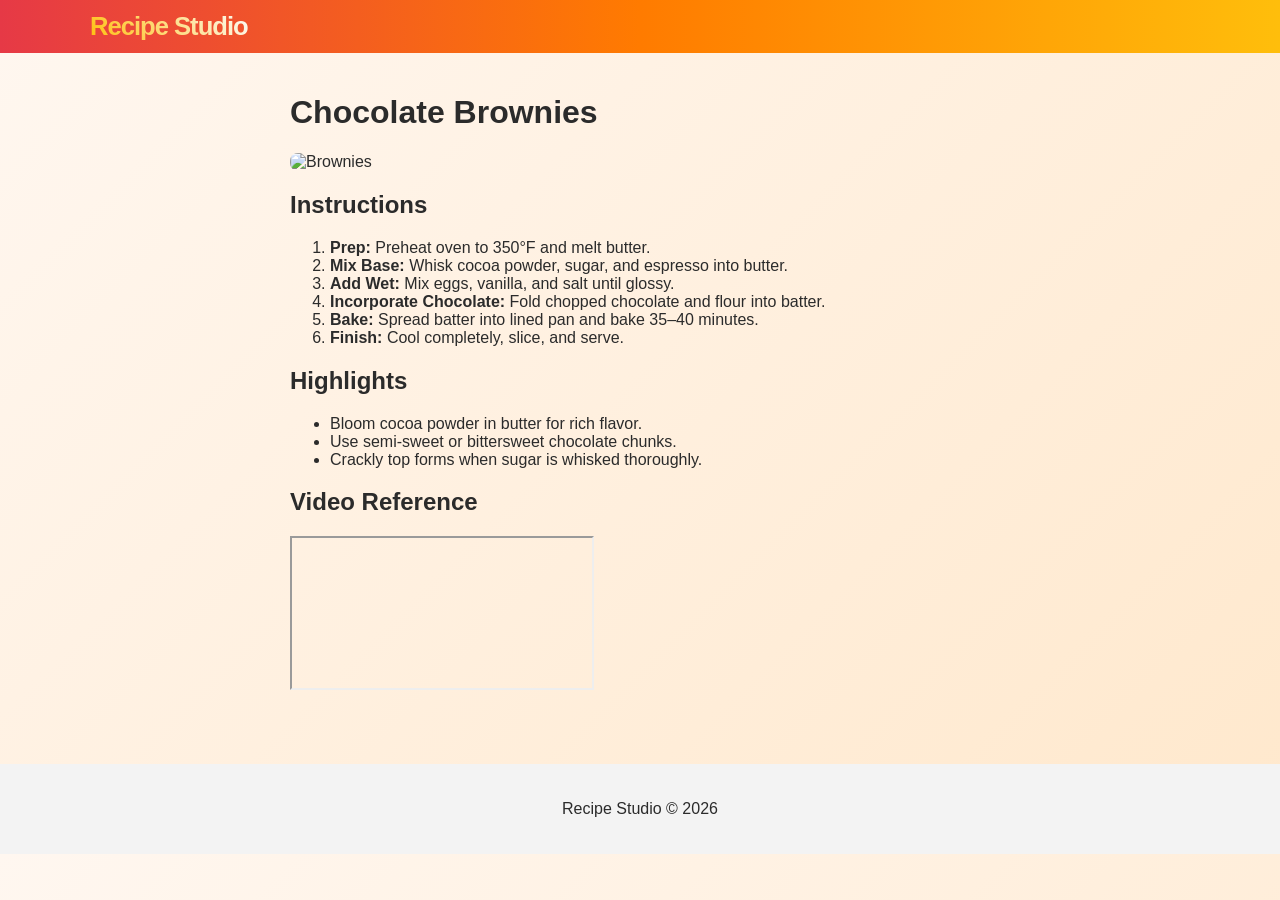
==== brownies.html @ 201cd31f "Add files via upload" ====
<!DOCTYPE html>
<html lang="en">

<head>
<meta charset="UTF-8">
<title>Chocolate Brownies</title>
<link rel="stylesheet" href="styles.css">
</head>

<body>

<header class="site-header">
<div class="container header-inner">
<a class="brand" href="index.html">Recipe Studio</a>
</div>
</header>

<main class="recipe-detail">

<h1>Chocolate Brownies</h1>

<img class="recipe-image" src="images/brownies.png" alt="Brownies">

<h2>Instructions</h2>

<ol>
<li><b>Prep:</b> Preheat oven to 350°F and melt butter.</li>
<li><b>Mix Base:</b> Whisk cocoa powder, sugar, and espresso into butter.</li>
<li><b>Add Wet:</b> Mix eggs, vanilla, and salt until glossy.</li>
<li><b>Incorporate Chocolate:</b> Fold chopped chocolate and flour into batter.</li>
<li><b>Bake:</b> Spread batter into lined pan and bake 35–40 minutes.</li>
<li><b>Finish:</b> Cool completely, slice, and serve.</li>
</ol>

<h2>Highlights</h2>

<ul>
<li>Bloom cocoa powder in butter for rich flavor.</li>
<li>Use semi-sweet or bittersweet chocolate chunks.</li>
<li>Crackly top forms when sugar is whisked thoroughly.</li>
</ul>

<h2>Video Reference</h2>

<iframe src="https://www.youtube.com/embed/X9hKRIQ3uxc" allowfullscreen></iframe>

</main>

<footer class="site-footer">
<p>Recipe Studio © 2026</p>
</footer>

</body>
</html>
---- styles.css ----
/* COLOR VARIABLES */

:root {

  --red: #e63946;
  --orange: #ff7b00;
  --yellow: #ffbe0b;
  --bg-color: #fff7f0;
  --card-bg: #ffffff;
  --text-main: #2b2b2b;
  --text-light: #666;
  --accent: var(--red);

}

/* BASE PAGE STYLE */

body {
  margin: 0;
  font-family: Arial, Helvetica, sans-serif;

  background: linear-gradient(
    135deg,
    #fff7f0,
    #ffe8cc
  );

  color: var(--text-main);
}

/* IMAGE FIX */

img {
  display: block;
  max-width: 100%;
}

/* LAYOUT CONTAINER */

.container {
  width: 90%;
  max-width: 1100px;
  margin: auto;
}

/* HEADER */

.site-header {
  background: linear-gradient(
    90deg,
    var(--red),
    var(--orange),
    var(--yellow)
  );

  padding: 12px 0;
}

.header-inner {
  display: flex;
  justify-content: space-between;
  align-items: center;
}

/* BRAND (IMPROVED LOGO) */

.brand {

  display: inline-block;

  font-size: 1.6rem;
  font-weight: 800;
  letter-spacing: -1px;
  text-decoration: none;
  background: linear-gradient(45deg, var(--yellow), #fcfcfc);
  -webkit-background-clip: text;
  -webkit-text-fill-color: transparent;
  transform-origin: center;
  animation: logoEntrance 1.2s cubic-bezier(0.34, 1.56, 0.64, 1) forwards;
}

/* NAVIGATION */

.main-nav ul {
  display: flex;
  gap: 20px;
  list-style: none;
  margin: 0;
  padding: 0;
}

.main-nav a {
  text-decoration: none;
  color: white;
  font-weight: bold;
  position: relative;
  transition: opacity 0.3s ease;
}

/* NAV UNDERLINE ANIMATION */

.main-nav a::after {
  content: "";
  position: absolute;
  left: 0;
  bottom: -3px;
  width: 0%;
  height: 2px;
  background: white;
  transition: width 0.3s ease;
}

.main-nav a:hover::after {
  width: 100%;
}

/* HERO SECTION */

.hero {
  text-align: center;
  padding: 60px 0;
}

.hero h1 {
  font-size: 2.4rem;
}

.lead {
  color: var(--text-light);
}

/* BUTTON */

.btn {
  display: inline-block;
  padding: 10px 18px;

  border-radius: 6px;
  text-decoration: none;

  background: var(--orange);
  color: white;

  cursor: pointer;

  transition: transform 0.2s ease;
}

.btn:hover {
  transform: scale(1.05);
}

/* CARD GRID */

.grid,
.feature-grid,
.compare-grid {

  display: grid;

  grid-template-columns:
  repeat(auto-fit, minmax(220px, 1fr));

  gap: 20px;
}

/* CARD */

.card,
.recipe-card {

  background: var(--card-bg);

  padding: 16px;

  border-radius: 10px;

  border-top: 4px solid var(--accent);

  transition:
  transform 0.25s ease,
  box-shadow 0.25s ease;
}

.card:hover,
.recipe-card:hover {

  transform: translateY(-5px);

  box-shadow: 0 8px 18px rgba(0,0,0,0.15);
}

.card h3,
.recipe-card h2 {
  margin-top: 0;
}

/* RECIPE IMAGE */

.recipe-card img,
.recipe-image {

  width: 100%;

  border-radius: 8px;

  margin-bottom: 10px;
}

/* RECIPE DETAIL */

.recipe-detail {

  max-width: 700px;

  margin: auto;

  padding: 20px;
}

.ingredients li,
.instructions li {
  margin-bottom: 8px;
}

/* FOOTER */

.site-footer {

  text-align: center;

  margin-top: 50px;

  padding: 20px;

  background: #f3f3f3;
}

/* LOGO ANIMATION */

@keyframes logoEntrance {

  0% {
    transform: scale(0.8) rotate(-10deg);
    opacity: 0;
    filter: blur(5px);
  }

  50% {
    transform: scale(1.1) rotate(5deg);
    opacity: 0.8;
    filter: blur(0);
  }

  100% {
    transform: scale(1) rotate(0deg);
    opacity: 1;
  }

}

/* LOADING OVERLAY (OPTIONAL) */

.loading-overlay {

  position: fixed;

  top: 0;
  left: 0;

  width: 100%;
  height: 100%;

  background: var(--bg-color);

  display: flex;
  justify-content: center;
  align-items: center;

  z-index: 9999;

  animation: fadeOutOverlay 0.5s ease 1.5s forwards;
}

@keyframes fadeOutOverlay {

  to {
    opacity: 0;
    visibility: hidden;
  }

}
/* MOBILE RESPONSIVE */
@media (max-width: 768px) {

  .header-inner {
    flex-direction: column;
    gap: 10px;
  }

  .hero h1 {
    font-size: 1.8rem;
  }

}
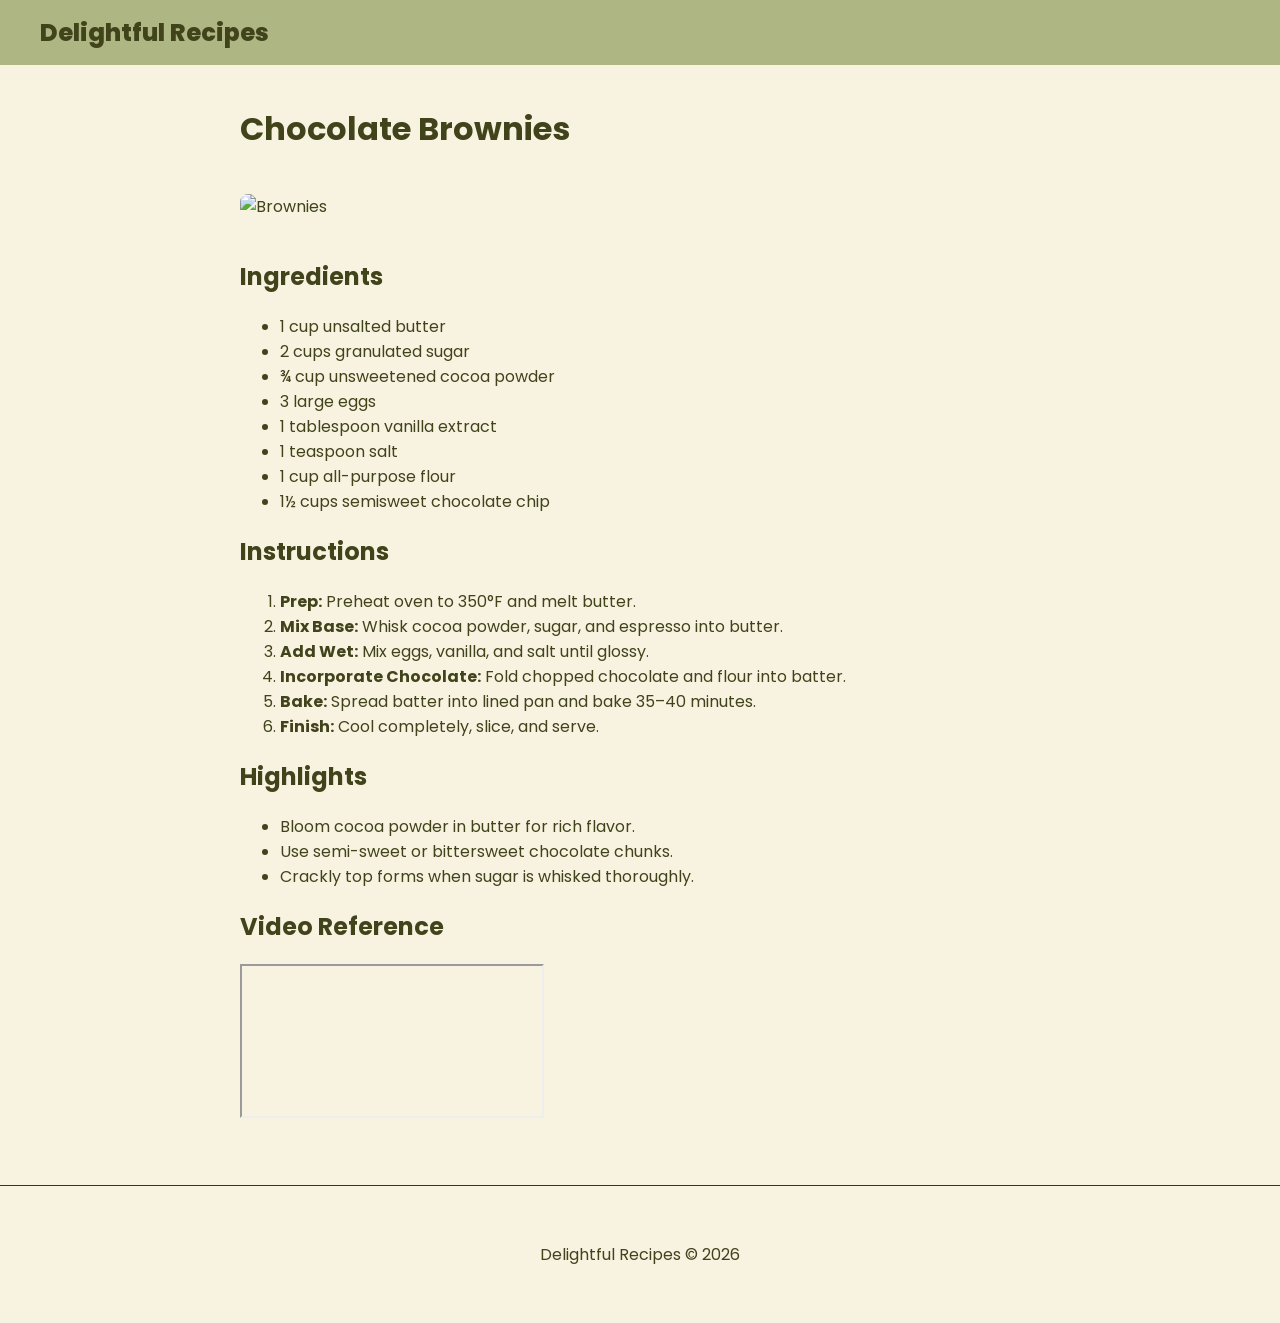
==== commit a98c373d: "Final HTML files that have been updated" ====
--- a/brownies.html
+++ b/brownies.html
@@ -5,13 +5,14 @@
 <meta charset="UTF-8">
 <title>Chocolate Brownies</title>
 <link rel="stylesheet" href="styles.css">
+<link href="https://fonts.googleapis.com/css2?family=Poppins:ital,wght@0,100;0,200;0,300;0,400;0,500;0,600;0,700;0,800;0,900;1,100;1,200;1,300;1,400;1,500;1,600;1,700;1,800;1,900&display=swap" rel="stylesheet">
 </head>
 
 <body>
 
 <header class="site-header">
 <div class="container header-inner">
-<a class="brand" href="index.html">Recipe Studio</a>
+<a class="brand" href="recipes.html">Delightful Recipes</a>
 </div>
 </header>
 
@@ -21,16 +22,31 @@
 
 <img class="recipe-image" src="images/brownies.png" alt="Brownies">
 
-<h2>Instructions</h2>
+<section class="recipe-ingredients" aria-labelledby="ingredients-heading">
+  <h2 id="ingredients-heading">Ingredients</h2>
+  <ul>
+    <li>1 cup unsalted butter</li>
+    <li>2 cups granulated sugar </li>
+    <li>¾ cup unsweetened cocoa powder </li>
+    <li>3 large eggs </li>
+    <li>1 tablespoon vanilla extract</li>
+    <li>1 teaspoon salt</li>
+    <li>1 cup all-purpose flour</li>
+    <li>1½ cups semisweet chocolate chip</li>
+  </ul>
+</section>
 
-<ol>
-<li><b>Prep:</b> Preheat oven to 350°F and melt butter.</li>
-<li><b>Mix Base:</b> Whisk cocoa powder, sugar, and espresso into butter.</li>
-<li><b>Add Wet:</b> Mix eggs, vanilla, and salt until glossy.</li>
-<li><b>Incorporate Chocolate:</b> Fold chopped chocolate and flour into batter.</li>
-<li><b>Bake:</b> Spread batter into lined pan and bake 35–40 minutes.</li>
-<li><b>Finish:</b> Cool completely, slice, and serve.</li>
-</ol>
+<section class="recipe-instructions" aria-labelledby="instructions-heading">
+<h2 id = "instructions-heading">Instructions</h2>
+    <ol>
+        <li><b>Prep:</b> Preheat oven to 350°F and melt butter.</li>
+        <li><b>Mix Base:</b> Whisk cocoa powder, sugar, and espresso into butter.</li>
+        <li><b>Add Wet:</b> Mix eggs, vanilla, and salt until glossy.</li>
+        <li><b>Incorporate Chocolate:</b> Fold chopped chocolate and flour into batter.</li>
+        <li><b>Bake:</b> Spread batter into lined pan and bake 35–40 minutes.</li>
+        <li><b>Finish:</b> Cool completely, slice, and serve.</li>
+    </ol>
+</section>
 
 <h2>Highlights</h2>
 
@@ -47,7 +63,7 @@
 </main>
 
 <footer class="site-footer">
-<p>Recipe Studio © 2026</p>
+<p>Delightful Recipes © 2026</p>
 </footer>
 
 </body>
--- a/styles.css
+++ b/styles.css
@@ -1,305 +1,340 @@
-/* COLOR VARIABLES */
 
 :root {
-
-  --red: #e63946;
-  --orange: #ff7b00;
-  --yellow: #ffbe0b;
-  --bg-color: #fff7f0;
-  --card-bg: #ffffff;
-  --text-main: #2b2b2b;
-  --text-light: #666;
-  --accent: var(--red);
-
-}
-
-/* BASE PAGE STYLE */
-
-body {
-  margin: 0;
-  font-family: Arial, Helvetica, sans-serif;
-
-  background: linear-gradient(
-    135deg,
-    #fff7f0,
-    #ffe8cc
-  );
-
-  color: var(--text-main);
-}
-
-/* IMAGE FIX */
-
-img {
-  display: block;
-  max-width: 100%;
-}
-
-/* LAYOUT CONTAINER */
+    --accent: #41431B;
+    --border: #333333;
+    --bg-color: #F8F3E1;
+    --card-bg: #ffffff;
+    --text-primary: #41431B;
+    --text-secondary: #555555;
+    --transition-smooth: all 0.3s ease;
+}
+
+body { 
+    background-color: var(--bg-color); 
+    color: var(--text-primary);
+    font-family: 'Poppins', sans-serif;
+    margin: 0;
+    padding: 0;
+}
 
 .container {
-  width: 90%;
-  max-width: 1100px;
-  margin: auto;
-}
-
-/* HEADER */
-
+    max-width: 1200px;
+    margin: 0 auto;
+    padding: 0 20px;
+}
+
+/* ---  Header & Navigation --- */
 .site-header {
-  background: linear-gradient(
-    90deg,
-    var(--red),
-    var(--orange),
-    var(--yellow)
-  );
-
-  padding: 12px 0;
+    background-color: #AEB784; 
+    padding: 15px 0;
 }
 
 .header-inner {
-  display: flex;
-  justify-content: space-between;
-  align-items: center;
-}
-
-/* BRAND (IMPROVED LOGO) */
+    display: flex;
+    justify-content: space-between;
+    align-items: center;
+}
 
 .brand {
-
-  display: inline-block;
-
-  font-size: 1.6rem;
-  font-weight: 800;
-  letter-spacing: -1px;
-  text-decoration: none;
-  background: linear-gradient(45deg, var(--yellow), #fcfcfc);
-  -webkit-background-clip: text;
-  -webkit-text-fill-color: transparent;
-  transform-origin: center;
-  animation: logoEntrance 1.2s cubic-bezier(0.34, 1.56, 0.64, 1) forwards;
-}
-
-/* NAVIGATION */
-
-.main-nav ul {
-  display: flex;
-  gap: 20px;
-  list-style: none;
-  margin: 0;
-  padding: 0;
+    font-size: 24px;
+    text-decoration: none;
+    color: var(--accent);
+    font-weight: 800;
+    animation: logoEntrance 1.2s cubic-bezier(0.34, 1.56, 0.64, 1) forwards; [cite: 16]
 }
 
 .main-nav a {
-  text-decoration: none;
-  color: white;
-  font-weight: bold;
-  position: relative;
-  transition: opacity 0.3s ease;
-}
-
-/* NAV UNDERLINE ANIMATION */
-
-.main-nav a::after {
-  content: "";
-  position: absolute;
-  left: 0;
-  bottom: -3px;
-  width: 0%;
-  height: 2px;
-  background: white;
-  transition: width 0.3s ease;
-}
-
-.main-nav a:hover::after {
-  width: 100%;
-}
-
-/* HERO SECTION */
-
+    color: var(--accent);
+    font-weight: 600;
+    font-size: 13px;
+    text-transform: uppercase;
+    text-decoration: none;
+    background-color: var(--bg-color); 
+    padding: 10px 20px;
+    border-radius: 4px; 
+    margin-left: 10px;
+    display: inline-block;
+    transition: var(--transition-smooth);
+}
+
+.main-nav a:hover {
+    background-color: var(--accent);
+    color: var(--bg-color); 
+}
+
+/* --- Hero Section  --- */
 .hero {
-  text-align: center;
-  padding: 60px 0;
+    text-align: center;
+    padding: 60px 0;
 }
 
 .hero h1 {
-  font-size: 2.4rem;
-}
-
-.lead {
-  color: var(--text-light);
-}
-
-/* BUTTON */
-
-.btn {
-  display: inline-block;
-  padding: 10px 18px;
-
-  border-radius: 6px;
-  text-decoration: none;
-
-  background: var(--orange);
-  color: white;
-
-  cursor: pointer;
-
-  transition: transform 0.2s ease;
-}
-
-.btn:hover {
-  transform: scale(1.05);
-}
-
-/* CARD GRID */
-
-.grid,
-.feature-grid,
+    font-size: 3rem;
+    margin-bottom: 20px;
+}
+
+.btn.primary {
+    background-color: #444;
+    color: white;
+    padding: 12px 30px;
+    border-radius: 4px;
+    text-decoration: none;
+    display: inline-block;
+}
+
+/* -- Filter ---*/ 
+.filter-input {
+    display: none;
+}
+
+
+.btn, .main-nav a {
+    display: inline-block;
+    padding: 10px 22px;
+    background-color: #AEB784; 
+    color: #41431B; 
+    text-decoration: none;
+    font-weight: 700;
+    border: 2px solid #333;
+    border-radius: 6px;
+    cursor: pointer;
+    
+    
+    box-shadow: 0 4px 0 #333; 
+    transition: all 0.1s ease; 
+    position: relative;
+    top: 0;
+}
+
+
+.btn:hover, .main-nav a:hover {
+    background-color: #BDC696;
+    transform: translateY(-1px);
+    box-shadow: 0 5px 0 #333;
+}
+
+
+.btn:active, .main-nav a:active,
+#tag-vegan:checked ~ .toolbar [for="tag-vegan"],
+#tag-dessert:checked ~ .toolbar [for="tag-dessert"],
+#tag-quick:checked ~ .toolbar [for="tag-quick"] {
+    top: 3px; 
+    box-shadow: 0 1px 0 #333; 
+    background-color: var(--accent);
+    color: var(--bg-color);
+}
+
+
+#tag-vegan:checked ~ #recipe-grid .recipe-card,
+#tag-dessert:checked ~ #recipe-grid .recipe-card,
+#tag-quick:checked ~ #recipe-grid .recipe-card {
+    display: none;
+}
+
+
+#tag-vegan:checked ~ #recipe-grid .recipe-card.vegan,
+#tag-dessert:checked ~ #recipe-grid .recipe-card.dessert,
+#tag-quick:checked ~ #recipe-grid .recipe-card.quick {
+    display: block;
+    animation: cardFadeIn 0.5s ease-out forwards;
+}
+
+
+/* --- 3-Column Grid  --- */
+.feature-grid, 
+.grid, 
 .compare-grid {
-
-  display: grid;
-
-  grid-template-columns:
-  repeat(auto-fit, minmax(220px, 1fr));
-
-  gap: 20px;
-}
-
-/* CARD */
-
-.card,
-.recipe-card {
-
-  background: var(--card-bg);
-
-  padding: 16px;
-
-  border-radius: 10px;
-
-  border-top: 4px solid var(--accent);
-
-  transition:
-  transform 0.25s ease,
-  box-shadow 0.25s ease;
-}
-
-.card:hover,
-.recipe-card:hover {
-
-  transform: translateY(-5px);
-
-  box-shadow: 0 8px 18px rgba(0,0,0,0.15);
-}
-
-.card h3,
-.recipe-card h2 {
-  margin-top: 0;
-}
-
-/* RECIPE IMAGE */
-
-.recipe-card img,
+    display: grid;
+    grid-template-columns: repeat(3, 1fr); /* 3 columns as per wireframes */
+    gap: 20px;
+    list-style: none;
+    padding: 0;
+    margin-top: 40px;
+}
+
+.card, .recipe-card {
+    background: var(--card-bg);
+    border: 1px solid var(--border);
+    padding: 40px 20px;
+    text-align: center;
+    transition: transform 0.3s ease; /* [cite: 14, 15] */
+}
+
+
+.card:hover, .recipe-card:hover {
+    transform: scale(1.03) rotate(-1deg);
+    box-shadow: 0 10px 20px rgba(0,0,0,0.1);
+}
+
+.recipe-card img {
+    max-width: 100%;
+    height: auto;
+    margin-bottom: 15px;
+}
+
+
+.substitute-list {
+    list-style: "→ "; 
+    padding-left: 20px;
+    color: var(--text-secondary);
+}
+
+.substitute-list li {
+    margin-bottom: 10px;
+}
+
+.note {
+    font-size: 0.85rem;
+    font-style: italic;
+    color: var(--accent);
+    border-top: 1px dashed var(--border);
+    padding-top: 10px;
+    margin-top: 15px;
+}
+
+/* ---  Recipe Styles --- */
+.recipe-detail {
+    max-width: 800px;
+    margin: 40px auto;
+}
+
 .recipe-image {
-
-  width: 100%;
-
-  border-radius: 8px;
-
-  margin-bottom: 10px;
-}
-
-/* RECIPE DETAIL */
-
-.recipe-detail {
-
-  max-width: 700px;
-
-  margin: auto;
-
-  padding: 20px;
-}
-
-.ingredients li,
-.instructions li {
-  margin-bottom: 8px;
-}
-
-/* FOOTER */
-
+    width: 100%;
+    height: auto;
+    border-radius: 8px;
+    margin: 20px 0;
+}
+
+/* --- Footer  --- */
 .site-footer {
-
-  text-align: center;
-
-  margin-top: 50px;
-
-  padding: 20px;
-
-  background: #f3f3f3;
-}
-
-/* LOGO ANIMATION */
-
+    margin-top: 60px;
+    border-top: 1px solid var(--border);
+    padding: 40px 0;
+    text-align: center;
+}
+
+/* --- Animations [cite: 16] --- */
 @keyframes logoEntrance {
-
-  0% {
-    transform: scale(0.8) rotate(-10deg);
-    opacity: 0;
-    filter: blur(5px);
-  }
-
-  50% {
-    transform: scale(1.1) rotate(5deg);
-    opacity: 0.8;
-    filter: blur(0);
-  }
-
-  100% {
-    transform: scale(1) rotate(0deg);
-    opacity: 1;
-  }
-
-}
-
-/* LOADING OVERLAY (OPTIONAL) */
-
-.loading-overlay {
-
-  position: fixed;
-
-  top: 0;
-  left: 0;
-
-  width: 100%;
-  height: 100%;
-
-  background: var(--bg-color);
-
-  display: flex;
-  justify-content: center;
-  align-items: center;
-
-  z-index: 9999;
-
-  animation: fadeOutOverlay 0.5s ease 1.5s forwards;
-}
-
-@keyframes fadeOutOverlay {
-
-  to {
-    opacity: 0;
-    visibility: hidden;
-  }
-
-}
-/* MOBILE RESPONSIVE */
-@media (max-width: 768px) {
-
-  .header-inner {
+    0% { transform: scale(0.8) rotate(-10deg); opacity: 0; filter: blur(5px); }
+    100% { transform: scale(1) rotate(0deg); opacity: 1; filter: blur(0); }
+}
+
+/* Responsive adjustment for Mobile */
+@media (max-width: 900px) {
+    .feature-grid, .grid, .compare-grid {
+        grid-template-columns: 1fr;
+    }
+}
+
+/* Toolbar & Search --- */
+
+.toolbar {
+    display: flex;
+    flex-wrap: wrap;
+    align-items: center;
+    gap: 20px;
+    margin: 30px 0;
+    padding-bottom: 20px;
+    border-bottom: 1px solid var(--border);
+}
+
+.toolbar h1 {
+    margin: 0;
+    flex-basis: 100%; 
+}
+
+.search input[type="search"] {
+    padding: 10px 15px;
+    border: 1px solid var(--border);
+    border-radius: 4px;
+    background-color: var(--card-bg);
+    color: var(--text-primary);
+    font-family: 'Poppins', sans-serif;
+    width: 250px;
+    transition: var(--transition-smooth);
+}
+
+.search input[type="search"]:focus {
+    outline: none;
+    border-color: #AEB784;
+    box-shadow: 0 0 5px rgba(174, 183, 132, 0.5);
+}
+
+.toolbar label {
+    display: inline;
+    margin: 0;
+    font-weight: 400;
+}
+
+#filter-select {
+    padding: 8px 12px;
+    border: 1px solid var(--border);
+    border-radius: 4px;
+    background-color: var(--card-bg);
+    color: var(--text-primary);
+    cursor: pointer;
+}
+
+
+.compare-grid {
+    display: grid;
+    grid-template-columns: repeat(3, 1fr); /* [cite: 10] */
+    gap: 30px;
+    margin-top: 2rem;
+}
+
+.compare-grid .card {
+    background: var(--card-bg);
+    border: 1px solid var(--border);
+    padding: 30px 20px;
+    text-align: left; /* Align text left for ingredient lists */
+    display: flex;
     flex-direction: column;
-    gap: 10px;
-  }
-
-  .hero h1 {
-    font-size: 1.8rem;
-  }
-
-}
+    min-height: 250px;
+    transition: var(--transition-smooth); /* [cite: 14] */
+}
+
+
+.compare-grid ul {
+    list-style: none;
+    padding: 0;
+    margin: 15px 0;
+    flex-grow: 1;
+}
+
+.compare-grid li {
+    padding: 8px 0;
+    border-bottom: 1px solid #eee;
+    font-size: 0.95rem;
+    color: var(--text-secondary);
+}
+
+.compare-grid li:last-child {
+    border-bottom: none;
+}
+
+
+.compare-grid h2 {
+    font-size: 1.4rem;
+    color: var(--accent);
+    margin-top: 0;
+    border-bottom: 2px solid var(--accent);
+    display: inline-block;
+    padding-bottom: 5px;
+}
+
+
+.note {
+    font-size: 0.85rem;
+    font-style: italic;
+    background: #fdfae6;
+    padding: 8px;
+    border-radius: 4px;
+    margin-top: 10px;
+}
+
+
+.compare-grid .card:hover {
+    transform: translateY(-5px) rotate(-1deg); /* [cite: 15] */
+    box-shadow: 0 10px 20px rgba(0,0,0,0.05);
+}
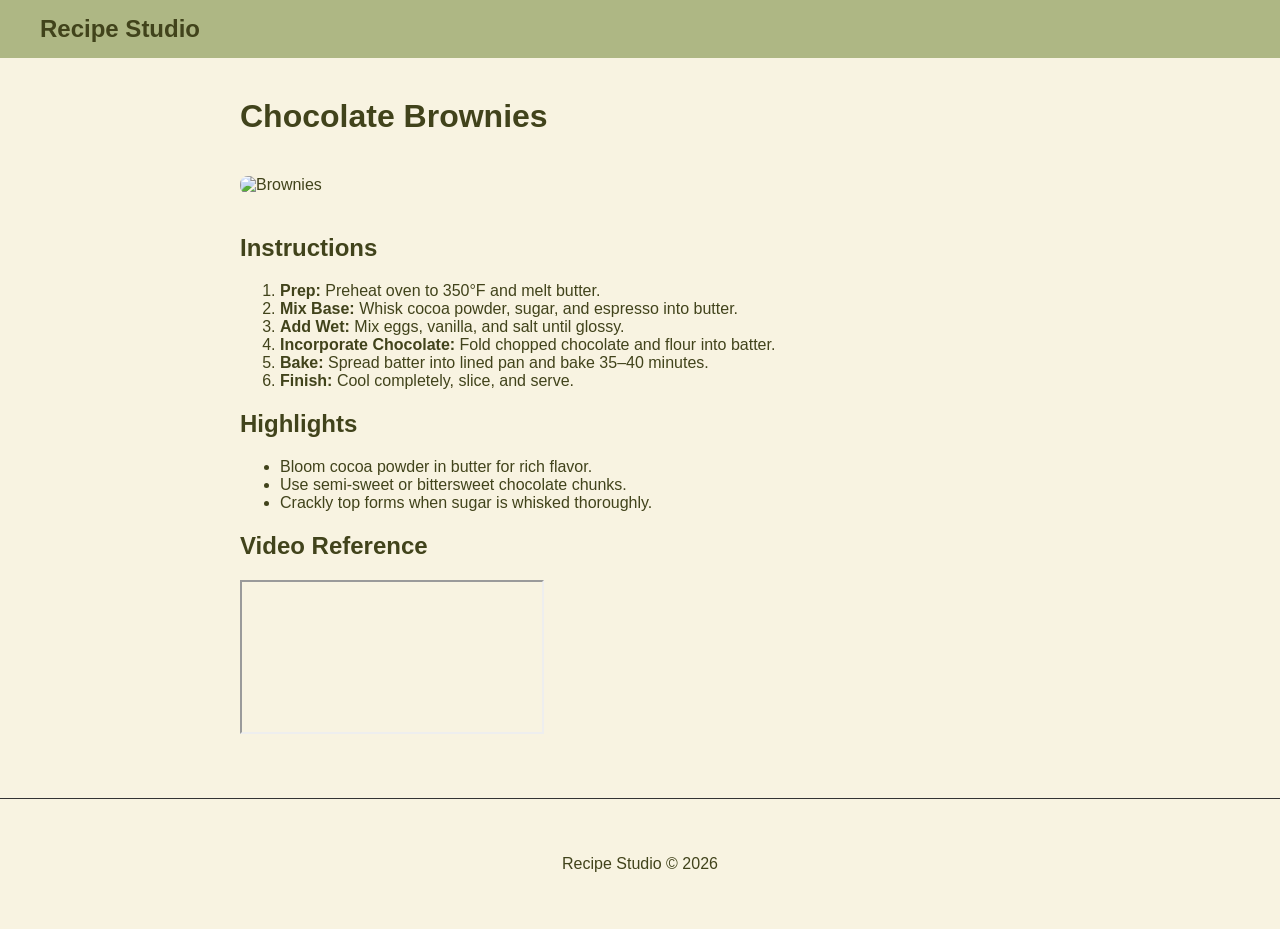
==== commit 331e873c: "Merge branch 'main' into Project01-CSS" ====
--- a/brownies.html
+++ b/brownies.html
@@ -5,14 +5,13 @@
 <meta charset="UTF-8">
 <title>Chocolate Brownies</title>
 <link rel="stylesheet" href="styles.css">
-<link href="https://fonts.googleapis.com/css2?family=Poppins:ital,wght@0,100;0,200;0,300;0,400;0,500;0,600;0,700;0,800;0,900;1,100;1,200;1,300;1,400;1,500;1,600;1,700;1,800;1,900&display=swap" rel="stylesheet">
 </head>
 
 <body>
 
 <header class="site-header">
 <div class="container header-inner">
-<a class="brand" href="recipes.html">Delightful Recipes</a>
+<a class="brand" href="index.html">Recipe Studio</a>
 </div>
 </header>
 
@@ -22,31 +21,16 @@
 
 <img class="recipe-image" src="images/brownies.png" alt="Brownies">
 
-<section class="recipe-ingredients" aria-labelledby="ingredients-heading">
-  <h2 id="ingredients-heading">Ingredients</h2>
-  <ul>
-    <li>1 cup unsalted butter</li>
-    <li>2 cups granulated sugar </li>
-    <li>¾ cup unsweetened cocoa powder </li>
-    <li>3 large eggs </li>
-    <li>1 tablespoon vanilla extract</li>
-    <li>1 teaspoon salt</li>
-    <li>1 cup all-purpose flour</li>
-    <li>1½ cups semisweet chocolate chip</li>
-  </ul>
-</section>
+<h2>Instructions</h2>
 
-<section class="recipe-instructions" aria-labelledby="instructions-heading">
-<h2 id = "instructions-heading">Instructions</h2>
-    <ol>
-        <li><b>Prep:</b> Preheat oven to 350°F and melt butter.</li>
-        <li><b>Mix Base:</b> Whisk cocoa powder, sugar, and espresso into butter.</li>
-        <li><b>Add Wet:</b> Mix eggs, vanilla, and salt until glossy.</li>
-        <li><b>Incorporate Chocolate:</b> Fold chopped chocolate and flour into batter.</li>
-        <li><b>Bake:</b> Spread batter into lined pan and bake 35–40 minutes.</li>
-        <li><b>Finish:</b> Cool completely, slice, and serve.</li>
-    </ol>
-</section>
+<ol>
+<li><b>Prep:</b> Preheat oven to 350°F and melt butter.</li>
+<li><b>Mix Base:</b> Whisk cocoa powder, sugar, and espresso into butter.</li>
+<li><b>Add Wet:</b> Mix eggs, vanilla, and salt until glossy.</li>
+<li><b>Incorporate Chocolate:</b> Fold chopped chocolate and flour into batter.</li>
+<li><b>Bake:</b> Spread batter into lined pan and bake 35–40 minutes.</li>
+<li><b>Finish:</b> Cool completely, slice, and serve.</li>
+</ol>
 
 <h2>Highlights</h2>
 
@@ -63,7 +47,7 @@
 </main>
 
 <footer class="site-footer">
-<p>Delightful Recipes © 2026</p>
+<p>Recipe Studio © 2026</p>
 </footer>
 
 </body>
--- a/styles.css
+++ b/styles.css
@@ -334,7 +334,12 @@
 }
 
 
-.compare-grid .card:hover {
-    transform: translateY(-5px) rotate(-1deg); /* [cite: 15] */
-    box-shadow: 0 10px 20px rgba(0,0,0,0.05);
-}+}
+
+iframe {
+  width: 100%;
+  max-width: 700px;
+  height: 400px;
+  border-radius: 8px;
+  margin-top: 15px;
+}
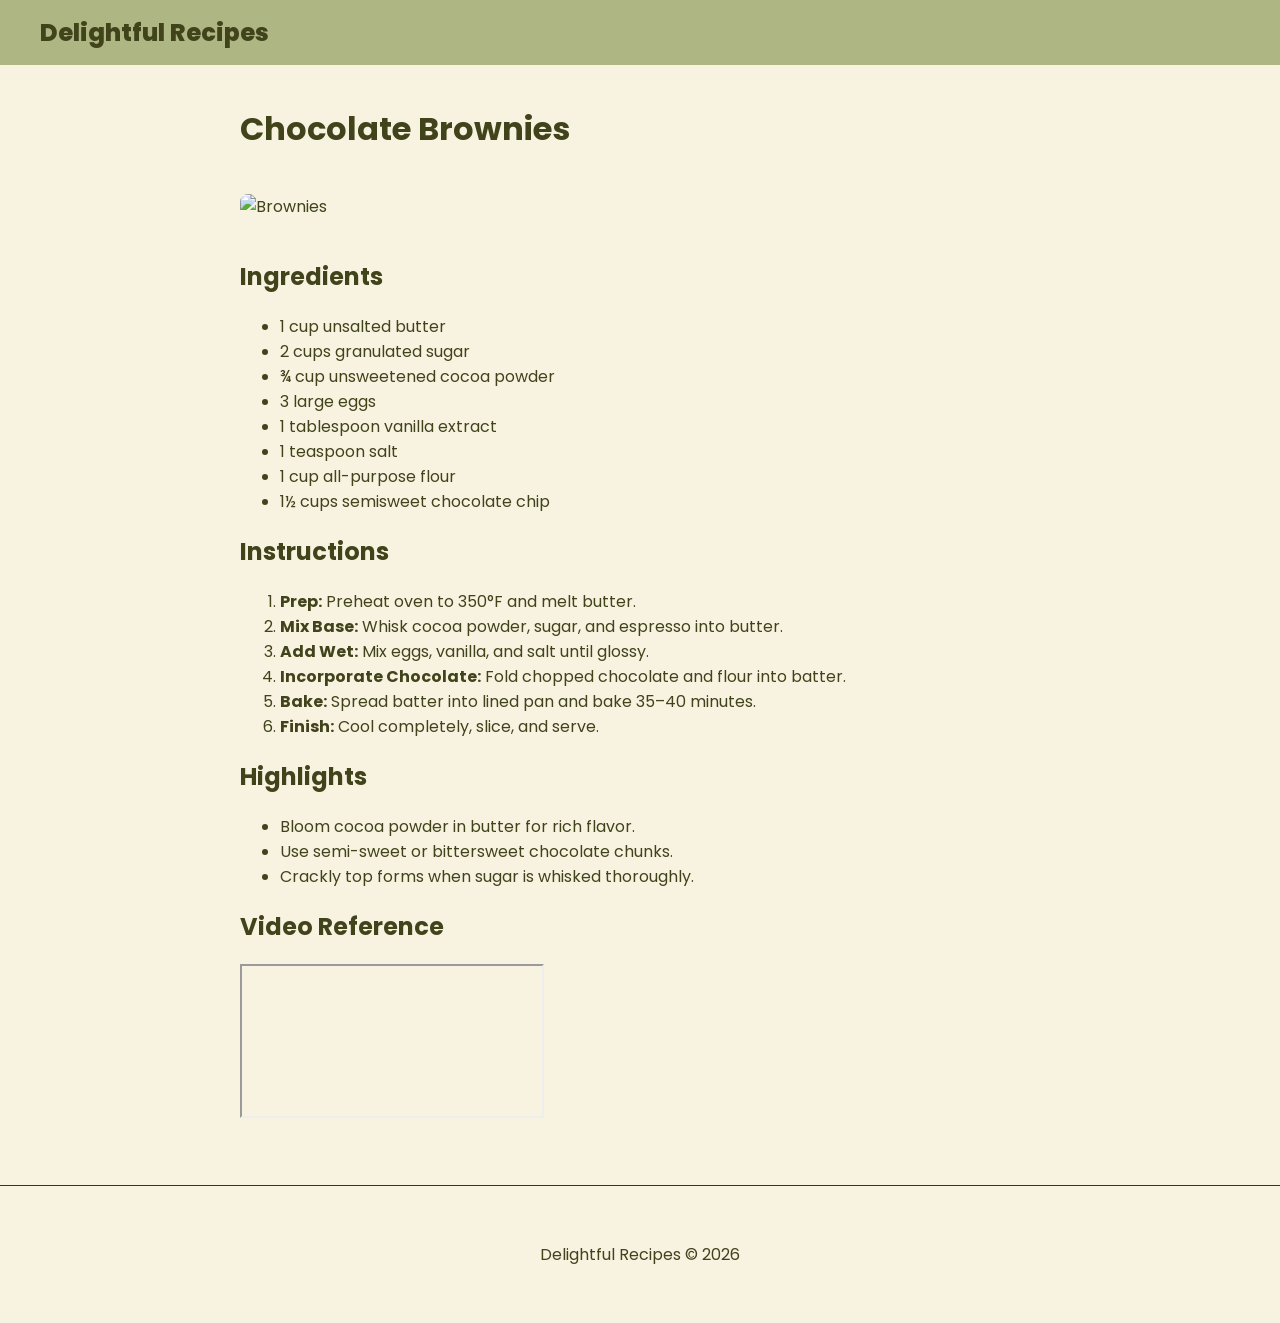
==== commit ecd9cc2d: "Merge pull request #9 from tytusclements-cpu/Project01-HTMLs Project01 html  Resolved filtering syst" ====
--- a/brownies.html
+++ b/brownies.html
@@ -5,13 +5,14 @@
 <meta charset="UTF-8">
 <title>Chocolate Brownies</title>
 <link rel="stylesheet" href="styles.css">
+<link href="https://fonts.googleapis.com/css2?family=Poppins:ital,wght@0,100;0,200;0,300;0,400;0,500;0,600;0,700;0,800;0,900;1,100;1,200;1,300;1,400;1,500;1,600;1,700;1,800;1,900&display=swap" rel="stylesheet">
 </head>
 
 <body>
 
 <header class="site-header">
 <div class="container header-inner">
-<a class="brand" href="index.html">Recipe Studio</a>
+<a class="brand" href="recipes.html">Delightful Recipes</a>
 </div>
 </header>
 
@@ -21,16 +22,31 @@
 
 <img class="recipe-image" src="images/brownies.png" alt="Brownies">
 
-<h2>Instructions</h2>
+<section class="recipe-ingredients" aria-labelledby="ingredients-heading">
+  <h2 id="ingredients-heading">Ingredients</h2>
+  <ul>
+    <li>1 cup unsalted butter</li>
+    <li>2 cups granulated sugar </li>
+    <li>¾ cup unsweetened cocoa powder </li>
+    <li>3 large eggs </li>
+    <li>1 tablespoon vanilla extract</li>
+    <li>1 teaspoon salt</li>
+    <li>1 cup all-purpose flour</li>
+    <li>1½ cups semisweet chocolate chip</li>
+  </ul>
+</section>
 
-<ol>
-<li><b>Prep:</b> Preheat oven to 350°F and melt butter.</li>
-<li><b>Mix Base:</b> Whisk cocoa powder, sugar, and espresso into butter.</li>
-<li><b>Add Wet:</b> Mix eggs, vanilla, and salt until glossy.</li>
-<li><b>Incorporate Chocolate:</b> Fold chopped chocolate and flour into batter.</li>
-<li><b>Bake:</b> Spread batter into lined pan and bake 35–40 minutes.</li>
-<li><b>Finish:</b> Cool completely, slice, and serve.</li>
-</ol>
+<section class="recipe-instructions" aria-labelledby="instructions-heading">
+<h2 id = "instructions-heading">Instructions</h2>
+    <ol>
+        <li><b>Prep:</b> Preheat oven to 350°F and melt butter.</li>
+        <li><b>Mix Base:</b> Whisk cocoa powder, sugar, and espresso into butter.</li>
+        <li><b>Add Wet:</b> Mix eggs, vanilla, and salt until glossy.</li>
+        <li><b>Incorporate Chocolate:</b> Fold chopped chocolate and flour into batter.</li>
+        <li><b>Bake:</b> Spread batter into lined pan and bake 35–40 minutes.</li>
+        <li><b>Finish:</b> Cool completely, slice, and serve.</li>
+    </ol>
+</section>
 
 <h2>Highlights</h2>
 
@@ -47,7 +63,7 @@
 </main>
 
 <footer class="site-footer">
-<p>Recipe Studio © 2026</p>
+<p>Delightful Recipes © 2026</p>
 </footer>
 
 </body>
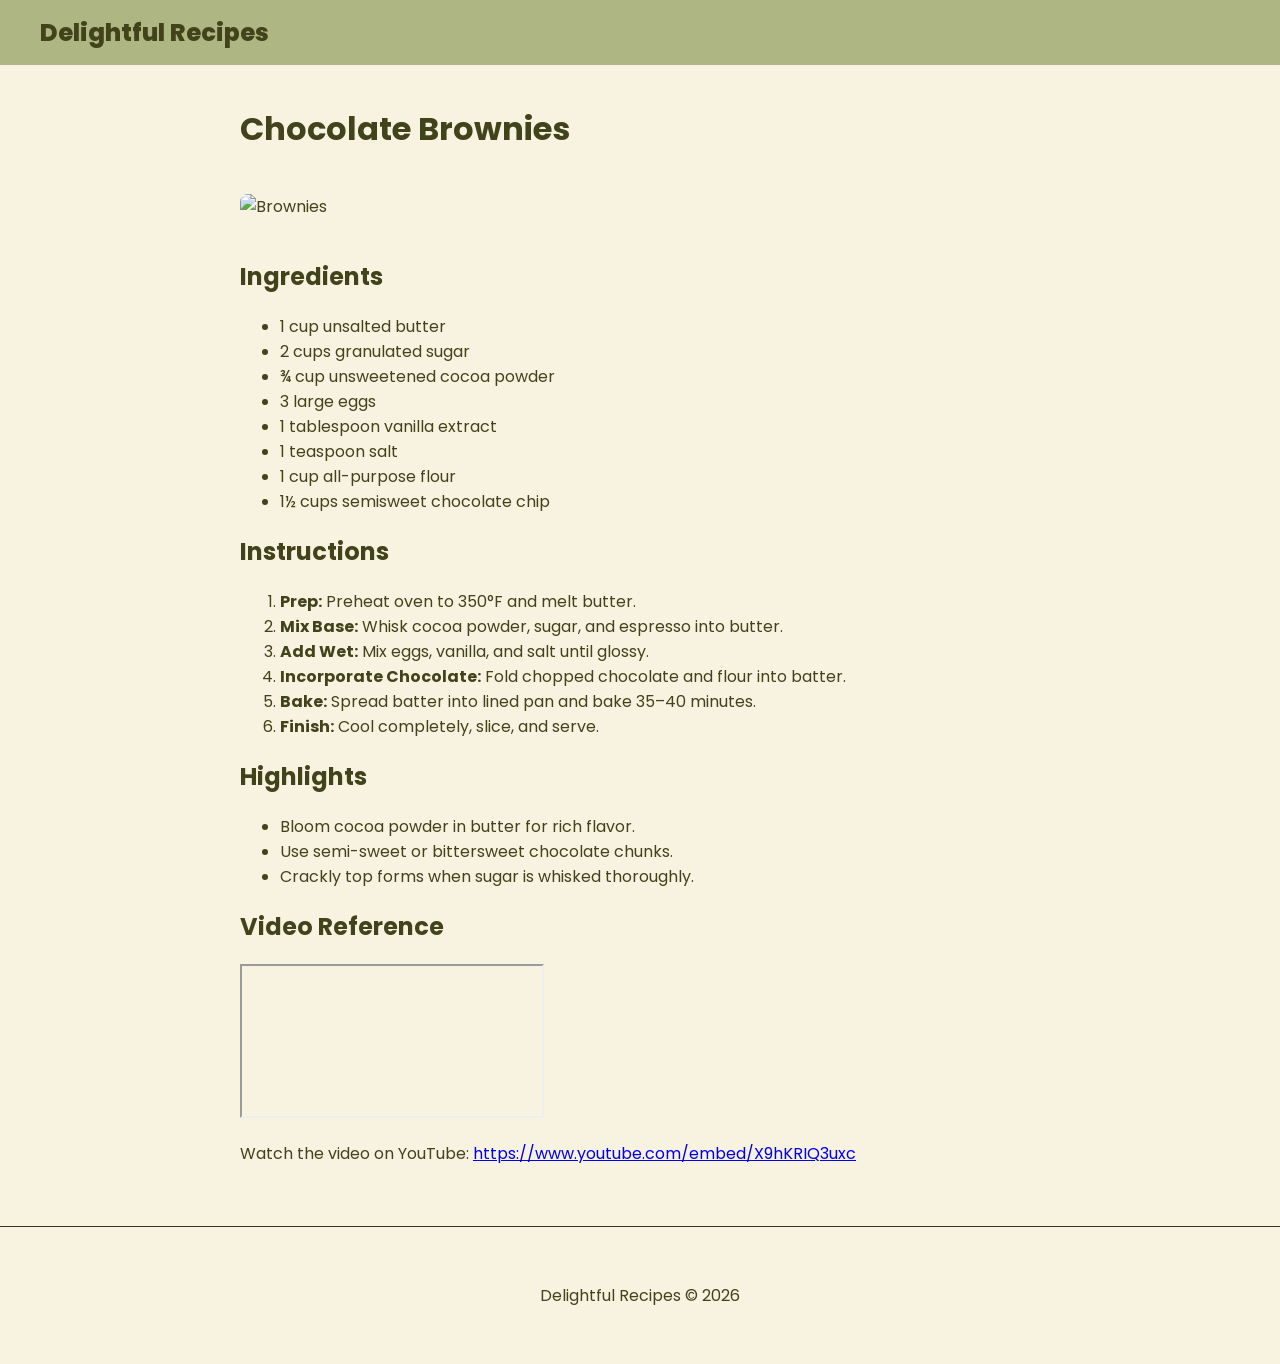
==== commit 519d5630: "Added Youtube Link" ====
--- a/brownies.html
+++ b/brownies.html
@@ -60,6 +60,13 @@
 
 <iframe src="https://www.youtube.com/embed/X9hKRIQ3uxc" allowfullscreen></iframe>
 
+<p>
+Watch the video on YouTube:
+<a target="_blank" href="https://www.youtube.com/embed/X9hKRIQ3uxc">
+https://www.youtube.com/embed/X9hKRIQ3uxc
+</a>
+</p>
+
 </main>
 
 <footer class="site-footer">
